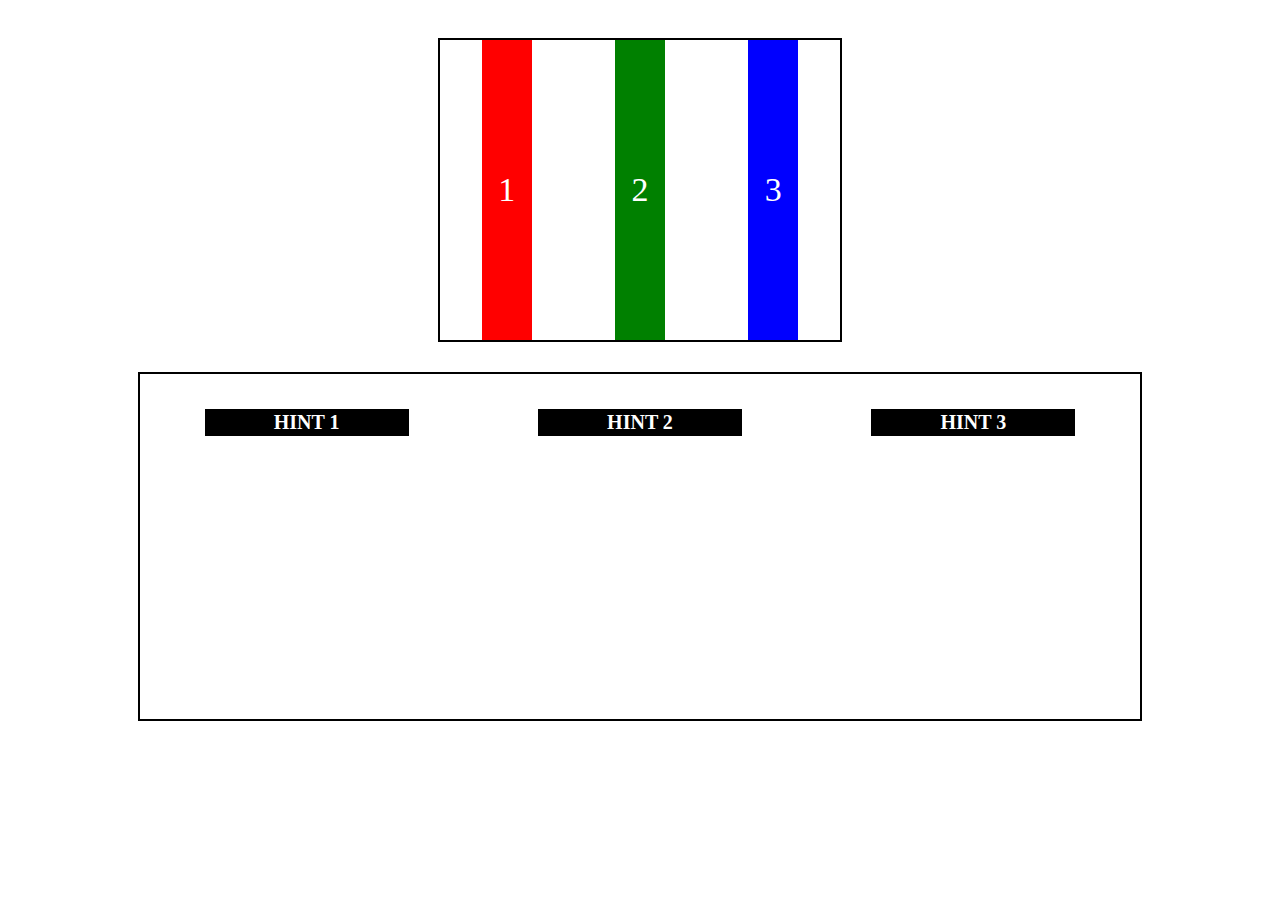
==== views/level1.html @ cb419dc2 "set-up" ====
<!DOCTYPE html>
<html>
<head>
  <meta charset="utf-8">
  <meta http-equiv="X-UA-Compatible" content="IE=edge">
  <title></title>
  <link rel="stylesheet" href="../styles/level1.css">
  <script src='http://code.jquery.com/jquery-3.2.1.min.js'></script>
</head>
<body>
  <div class="container1">
    <div class="wire1">1</div>
    <div class="wire2">2</div>
    <div class="wire3">3</div>   
  </div>

  <div class="container2">
    <div class="hint1-outer">
      <div class="hint1-title">HINT 1</div>
      <div class="hint1-text"> Cut all odd wires.</div>
    </div>
    <div class="hint2-outer">
      <div class="hint2-title">HINT 2</div>
      <div class="hint2-text"> Don't cut red wires even if another hint says that you should.</div>
    </div>
    <div class="hint3-outer">
      <div class="hint3-title">HINT 3</div>
      <div class="hint3-text">When hint 1 said "odd" it meant "even".</div>
    </div> 
  </div>
<script src="../scripts/level1.js" type="text/javascript" charset="utf-8" async defer></script> 
</body>
</html>
---- styles/level1.css ----
body {
  color: blue;
  display: flex;
  flex-direction: column;
  /*justify-content: center;*/
  align-items: center;
}
/*https://stackoverflow.com/questions/5703552/css-center-text-horizontally-and-vertically-inside-a-div-block*/
.container1 {
  display: flex;
  justify-content: space-around;
  height: 300px;
  width: 400px;
  /*background: yellow;*/
  border: 2px solid black;
  margin: 30px;
  font-size: 34px;
  color: white;
  /*align-content: center;*/
}

.wire1,
.wire2,
.wire3 {
  width: 50px;
  height: 300px;
  text-align: center;
  vertical-align: middle;
  line-height: 300px;
}

.wire1 {
  background: red;
}

.wire2 {
  background: green;
}
.wire3 {
  background: blue;
}
.container2 {
  display: flex;
  justify-content: space-around;
  height: 345px;
  width: 1000px;
  border: 2px solid black;
}

.hint1-outer,
.hint2-outer,
.hint3-outer {
  width: 250px;
  height: 300px;
  /*border: 2px solid black;*/
  margin: 20px;
  display: flex;
  flex-direction: column;
  align-items: center;
}

.hint1-title,
.hint2-title,
.hint3-title {
  margin: 15px 0 15px 0;
  width: 80%;
  font-size: 20px;
  font-weight: bold;
  border: 2px solid black;
  text-align: center;
  background: black;
  color: white;
}

.hint1-text,
.hint2-text,
.hint3-text {
  visibility: hidden;
  width: 80%;
  font-size: 20px;
  height: 200px;
  border: 2px solid black;
  margin: 15px 0 15px 0;
  background: black;
  color: white;
  padding: 20px 10px;
}

/*$("p").mouseout(function(){
    $("p").css("background-color", "gray");
});*/
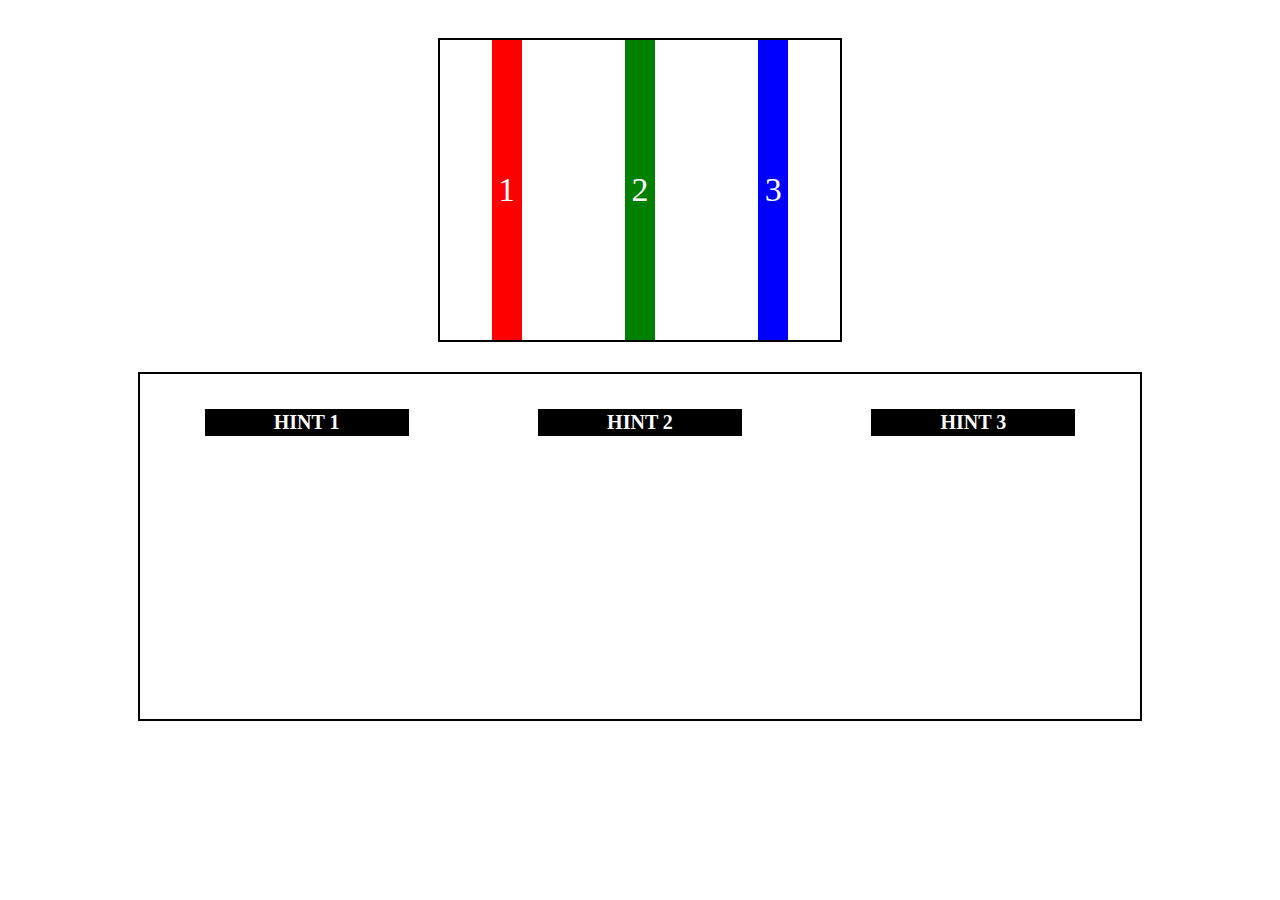
==== commit bbad1f6e: "working on showing wire divs as cut when clicked" ====
--- a/views/level1.html
+++ b/views/level1.html
@@ -9,23 +9,23 @@
 </head>
 <body>
   <div class="container1">
-    <div class="wire1">1</div>
-    <div class="wire2">2</div>
-    <div class="wire3">3</div>   
+    <div class="wire1 color1">1</div>
+    <div class="wire2 color2 ">2</div>
+    <div class="wire3 color3">3</div>   
   </div>
 
   <div class="container2">
     <div class="hint1-outer">
       <div class="hint1-title">HINT 1</div>
-      <div class="hint1-text"> Cut all odd wires.</div>
+      <div class="hint1-text"> </div>
     </div>
     <div class="hint2-outer">
       <div class="hint2-title">HINT 2</div>
-      <div class="hint2-text"> Don't cut red wires even if another hint says that you should.</div>
+      <div class="hint2-text"></div>
     </div>
     <div class="hint3-outer">
       <div class="hint3-title">HINT 3</div>
-      <div class="hint3-text">When hint 1 said "odd" it meant "even".</div>
+      <div class="hint3-text"></div>
     </div> 
   </div>
 <script src="../scripts/level1.js" type="text/javascript" charset="utf-8" async defer></script> 
--- a/styles/level1.css
+++ b/styles/level1.css
@@ -22,22 +22,26 @@
 .wire1,
 .wire2,
 .wire3 {
-  width: 50px;
+  width: 30px;
   height: 300px;
   text-align: center;
   vertical-align: middle;
   line-height: 300px;
 }
 
-.wire1 {
+.color1 {
   background: red;
 }
 
-.wire2 {
+.color2 {
   background: green;
 }
-.wire3 {
+.color3 {
   background: blue;
+}
+
+.color1-cut {
+  background: black;
 }
 .container2 {
   display: flex;
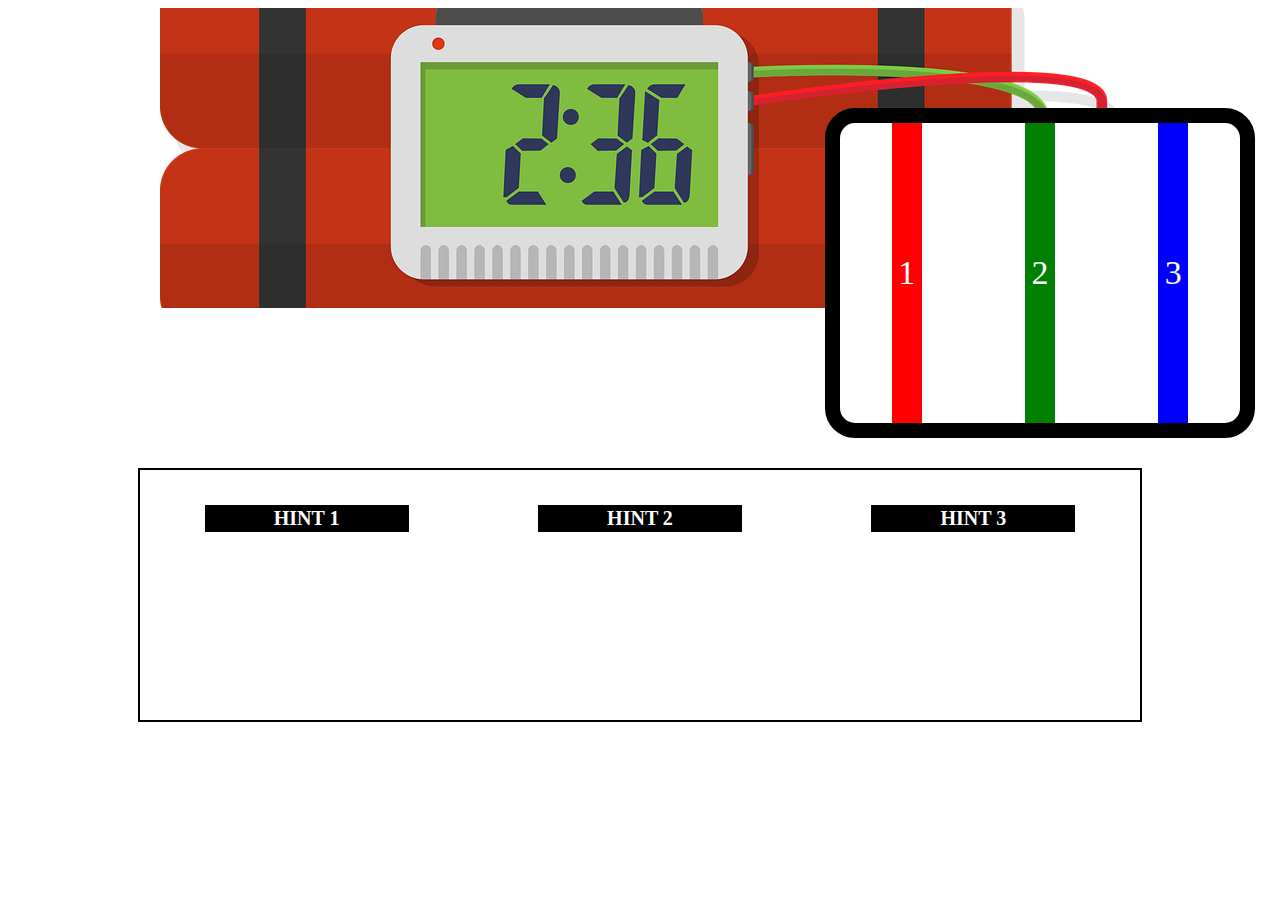
==== commit 4a7c5115: "Making win and lose modals, styling level 1 view and modals, updating progres/goals in Readme" ====
--- a/views/level1.html
+++ b/views/level1.html
@@ -8,6 +8,7 @@
   <script src='http://code.jquery.com/jquery-3.2.1.min.js'></script>
 </head>
 <body>
+  <div class="dynomite"></div>
   <div class="container1">
     <div class="wire1 color1">1</div>
     <div class="wire2 color2 ">2</div>
@@ -28,6 +29,21 @@
       <div class="hint3-text"></div>
     </div> 
   </div>
+
+  <div class="modal-container">
+    <div class="modal-content">
+      <div class="modal-gif">
+      <!-- <img  width="1360" height="700" src="https://media.giphy.com/media/g2YdApKEna2sg/giphy.gif"> -->
+      </div>
+      
+      <div class="modal-text"><p>Err...that didn't go so well. You're dead, but good luck next time.</p></div>
+      
+      <div><button class="restart">Restart</button>
+      <button class="quit">quit</button>
+      </div>
+    
+  </div>
+</div>
 <script src="../scripts/level1.js" type="text/javascript" charset="utf-8" async defer></script> 
 </body>
 </html>--- a/styles/level1.css
+++ b/styles/level1.css
@@ -4,21 +4,42 @@
   flex-direction: column;
   /*justify-content: center;*/
   align-items: center;
+  /*cursor: url(
+    http://www.picgifs.com/food-and-drinks/food-and-drinks/eggs/food-and-drinks-eggs-252212.gif,
+    pointer
+  );*/
 }
 /*https://stackoverflow.com/questions/5703552/css-center-text-horizontally-and-vertically-inside-a-div-block*/
+
+.dynomite {
+  background: url(../images/dynamitevector.png) no-repeat center center;
+  height: 300px;
+  width: 100%;
+  /*margin: 0px 0px 0px -200px;*/
+}
+
 .container1 {
   display: flex;
   justify-content: space-around;
   height: 300px;
   width: 400px;
   /*background: yellow;*/
-  border: 2px solid black;
-  margin: 30px;
+  border: 15px solid black;
+  border-radius: 30px;
+  background: white;
+  /*learned that i can overlap relative elments using negative margins*/
+  margin: -200px -800px 30px 0px;
   font-size: 34px;
   color: white;
+  /*cursor: pointer;*/
+
   /*align-content: center;*/
 }
 
+.container1:hover {
+  /*cursor: url(http://www.picgifs.com/food-and-drinks/food-and-drinks/eggs/food-and-drinks-eggs-252212.gif);*/
+  cursor: url('../images/wirecutter.png') 80 0, auto;
+}
 .wire1,
 .wire2,
 .wire3 {
@@ -31,6 +52,7 @@
 
 .color1 {
   background: red;
+  /*background: url('../images/redwire-cut.png');*/
 }
 
 .color2 {
@@ -40,13 +62,10 @@
   background: blue;
 }
 
-.color1-cut {
-  background: black;
-}
 .container2 {
   display: flex;
   justify-content: space-around;
-  height: 345px;
+  height: 250px;
   width: 1000px;
   border: 2px solid black;
 }
@@ -55,7 +74,7 @@
 .hint2-outer,
 .hint3-outer {
   width: 250px;
-  height: 300px;
+  height: 220px;
   /*border: 2px solid black;*/
   margin: 20px;
   display: flex;
@@ -90,6 +109,52 @@
   padding: 20px 10px;
 }
 
-/*$("p").mouseout(function(){
-    $("p").css("background-color", "gray");
-});*/
+.modal-container {
+  display: none;
+  z-index: 1;
+  position: fixed;
+  background-color: rgba(0, 0, 0, 0.8);
+  width: 100%;
+  height: 100%;
+}
+.modal-content {
+  width: 70%;
+  height: 70%;
+  margin: 10% auto;
+  background: white;
+  display: flex;
+  flex-direction: column;
+  align-items: center;
+  /*align-content: center;*/
+}
+.modal-gif {
+  width: 100%;
+  height: 70%;
+  /*margin: 10px;*/
+  /*background: url('https://media.giphy.com/media/g2YdApKEna2sg/giphy.gif');*/
+  background: url('https://media.giphy.com/media/g2YdApKEna2sg/giphy.gif')
+    no-repeat center center;
+  background-size: contain;
+  margin-bottom: 20px;
+}
+.modal-text {
+  width: 100%;
+  height: 20%;
+  /*margin: 10px;*/
+  /*background: blue;*/
+  color: black;
+  font-weight: bold;
+  /*padding: 0 70px 0 70px;*/
+
+  font-size: 24px;
+  text-align: center;
+}
+#losingImage {
+  width: 100%;
+  height: 100%;
+}
+
+#winningImage {
+  width: 100%;
+  height: 100%;
+}
